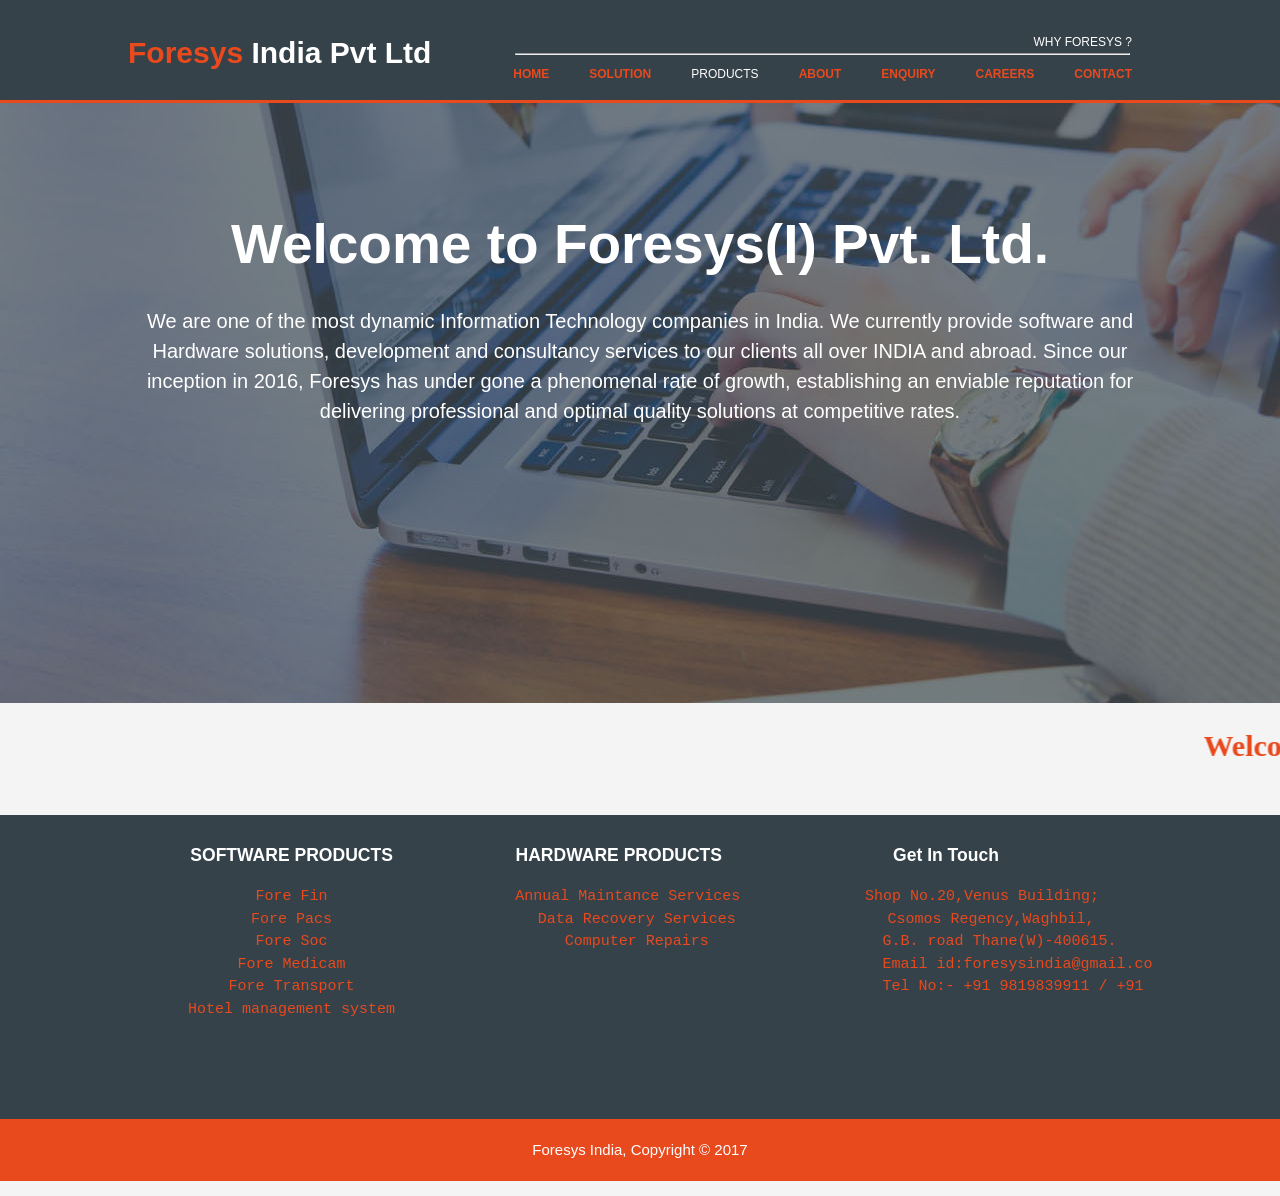
==== Index.html @ 57548bd4 "add index,html" ====
<!DOCTYPE html>
<html>
<head>
<link rel="stylesheet" type="text/css" href="style.css">
	<title></title>
</head>
<body>
<header>
	<div class="container">
		<div id="branding">
			<h1><span class="highlight">Foresys</span> India Pvt Ltd</h1>
			</div>
	<nav>
		<ul>
		<li style="float: right; font-size: 15px;"><a href="#">Why Foresys ?</a></li>
		<hr width="93%" />
			<li class="current"><a href="web.html">Home</a></li>
			<li class="current"><a href="sol.html">Solution</a></li>
			<li class="dropdown" class="current">
<a href="#" class="dropmenu">Products</a>
<div class="dropdown-content">
<a href="#" id="content">Fore Fin</a>
<a href="#" id="content">Fore Pacs</a>
<a href="#" id="content">Fore Soc</a>
<a href="#" id="content">Fore Medicare</a>
<a href="#" id="content">Fore Transport</a>
</div>

</li>
			<li class="current"><a href="about.html">About</a></li>
			<li class="current"><a href="cont.html">Enquiry</a></li>
      <li class="current"><a href="ca.html">Careers</a></li>
			<li class="current"><a href="c1.html">Contact</a></li>
		</ul>
	</nav>
	</div>
</header>
<section id="showcase">
      <div class="container">
        <h1>Welcome to Foresys(I) Pvt. Ltd.</h1>
        <p>We are one of the most dynamic Information Technology companies in India. We currently provide software and Hardware solutions, development and consultancy services to our clients all over INDIA and abroad. Since our inception in 2016, Foresys has under gone a phenomenal rate of growth, establishing an enviable reputation for delivering professional and optimal quality solutions at competitive rates. </p>
      </div>
    </section>
	<marquee><h1 class="animate">Welcome To Foresys India Pvt. Ltd.</h1></marquee>
<footer id="boxes">
      <div class="container">
        <div class="box">
         
         
          <h3>SOFTWARE PRODUCTS</h3>
          <pre>
Fore Fin
Fore Pacs
Fore Soc
Fore Medicam
Fore Transport
Hotel management system
          </pre>
        </div>
        <div class="box">
          
          <h3>HARDWARE PRODUCTS</h3>
          <pre>
  Annual Maintance Services
    Data Recovery Services
    Computer Repairs
        </div>
        <div class="box">
          
          <h3>Get In Touch</h3>
          <pre>
        Shop No.20,Venus Building;
          Csomos Regency,Waghbil,
          G.B. road Thane(W)-400615.
          Email id:foresysindia@gmail.com
          Tel No:- +91 9819839911 / +91 9870131453 
                    </pre>
        </div>
      </div>
       <p id=copy>Foresys India, Copyright &copy; 2017</p>

    </footer>



</body>
</html>
---- style.css ----
body{
  font: 15px/1.5 Arial, Helvetica,sans-serif;
  padding:0;
  margin:0;
  background-color:#f4f4f4;
}

.container{
  width:80%;
  margin:auto;
  overflow:hidden;
}

ul{
  margin:0;
  padding:0;
}

header{
  background:#35424a;
  color:#ffffff;
  padding-top:30px;
  min-height:70px;
  border-bottom:#e8491d 3px solid;
}

header a{
  color:#ffffff;
  text-decoration:none;
  text-transform: uppercase;
  font-size:12px;
}

header li{
 float:left;
  display:inline;
  padding: 0 20px 0 20px;
}

header #branding{
  float:left;
}

header #branding h1{
  margin:0;
}

header nav{
  float:right;
  margin-top:0px auto;
}

header .highlight, header .current a{
  color:#e8491d;
  font-weight:bold;
}

header a:hover{
  color:#cccccc;
  font-weight:bold;
}

#boxes{
  margin-top:20px;
  background:#35424a ;
}

#boxes .box{
  float:left;
  text-align: center;
  width:30%;
  padding:10px;
}

#boxes .box img{
  width:90px;
}

#copy{
padding:20px;
  margin-top:50px;
  color:#ffffff;
  background-color:#e8491d;
  text-align: center;
}

h3{
color:#ffffff;
}
pre{
	color: #e8491d;
}

#col{
color:black;
font-family:tahoma;
}

#showcase{
  min-height:600px;
  background:url('showcase.jpg') no-repeat 0 -600px;
  text-align:center;
  color:#ffffff;

}

#showcase h1{
  margin-top:100px;
  font-size:55px;
  margin-bottom:10px;
}

#showcase p{
  font-size:20px;
}

#div1{
border-top:none;
border-right:none;
border-bottom:none;
}




div#first {
	width: 350px;
	height:auto;
	margin: 50px auto 0; 
	padding: 50px;
	background-color: #EEE;
	color: 	#333333;
	border: 2px solid #C2D6FF;  
	border-radius: 40px 40px 40px 40px;
}

label {  
	font-size: 15px;
	font-weight: bold;
}

input#fname { 
	background-image: url('../images/icon_name.png');
	background-repeat: no-repeat;
	background-position: 6px;
	border: 1px solid #DADADA;
	margin-top: 10px;
	margin-bottom: 10px;
	padding-left: 35px;
	width: 310px; 
	height: 30px; 
	font-size: 14px;
	box-shadow: 0 0 10px;
	-webkit-box-shadow:  0 0 10px;	/* for I.E */
	-moz-box-shadow: 0 0 10px;	/* for Mozilla web browser*/
	 border-radius: 5px;
	-webkit-border-radius: 5px;	/* for I.E */
	-moz-border-radius: 5px; 	/* for Mozilla web browser*/
}

input#email { 
    background-image: url('../images/email.png');
	background-repeat: no-repeat;
	background-position: 6px;
	border: 1px solid #DADADA;
	margin-top: 10px;
	margin-bottom: 10px;
	padding-left: 35px;
	width: 310px; 
	height: 30px; 
	font-size: 14px;
	box-shadow: 0 0 10px;
	-webkit-box-shadow:  0 0 10px;	/* for I.E */
	-moz-box-shadow: 0 0 10px;	/* for Mozilla web browser*/
     border-radius: 5px;
	-webkit-border-radius: 5px;	/* for I.E */
	-moz-border-radius: 5px;	/* for Mozilla web browser*/
}

input#contact { 
	background-image: url('../images/mobile.png');
	background-repeat: no-repeat;
	background-position: 6px;
	border: 1px solid #DADADA;
	margin-top: 10px;
	margin-bottom: 10px;
	padding-left: 35px;
	width: 310px;
	height: 30px; 
	font-size: 14px;
	box-shadow: 0 0 10px;
	-webkit-box-shadow:  0 0 10px;	/* for I.E */
	-moz-box-shadow: 0 0 10px;	/* for Mozilla web browser*/
	border-radius: 5px;
	-webkit-border-radius: 5px;	 /* for I.E */
	-moz-border-radius: 5px;	/* for Mozilla web browser*/
}

input#address {   
    background-image: url('../images/home.png');
	background-repeat: no-repeat;
	background-position: 6px;
	border: 1px solid #DADADA;
	margin-top: 10px;
	margin-bottom: 10px;
	padding-left: 35px;
	width: 310px; 
	height: 30px; 
	font-size: 14px;
	box-shadow: 0 0 10px;
	-webkit-box-shadow:  0 0 10px; /* for I.E */
	-moz-box-shadow: 0 0 10px;  /* for Mozilla web browser*/
	border-radius: 5px;
	-webkit-border-radius: 5px;  /* for I.E */
	-moz-border-radius: 5px;	/* for Mozilla web browser*/
}

input#submit {
	background-color:#cc7a66 ;
    border-radius: 5px;
    border: none;
    padding: 10px 25px 10px 25px;
    color: #FFF;
    text-shadow: 1px 1px 1px #949494;
	margin-left:120px;
}

input#submit:hover {
	background-color:	#FF9980;		  
}

.btn{
background:  #e8491d;
box-shadow: inset 0px 1px 0px 0px #7bdcf4;
border: 1px solid #e8491d ;
color: #ffffff;
font-size: 19px;
font-weight: bold;
cursor: pointer;
text-shadow: 0px 1px 0px #13506D;
width: 90px;
height: 30px;
border-radius:8px;
}

.btn:hover{
background-color:white;
color:#e8491d;
}

#li{display: inline-block;}

.dropmenu, .dropdown{display:inline-block;}
	
.dropdown:hover .dropdown-content{display:block;}
.dropdown-content{display:none; position:absolute;}
.dropdown-content a{display:block;}

#content{background:#35424a; 
color: #e8491d;
padding:10px;
}

#content:hover{
background:white;
color:#35424a;
}


.animate{
font-family:Tahoma;
color:#e8491d;
}
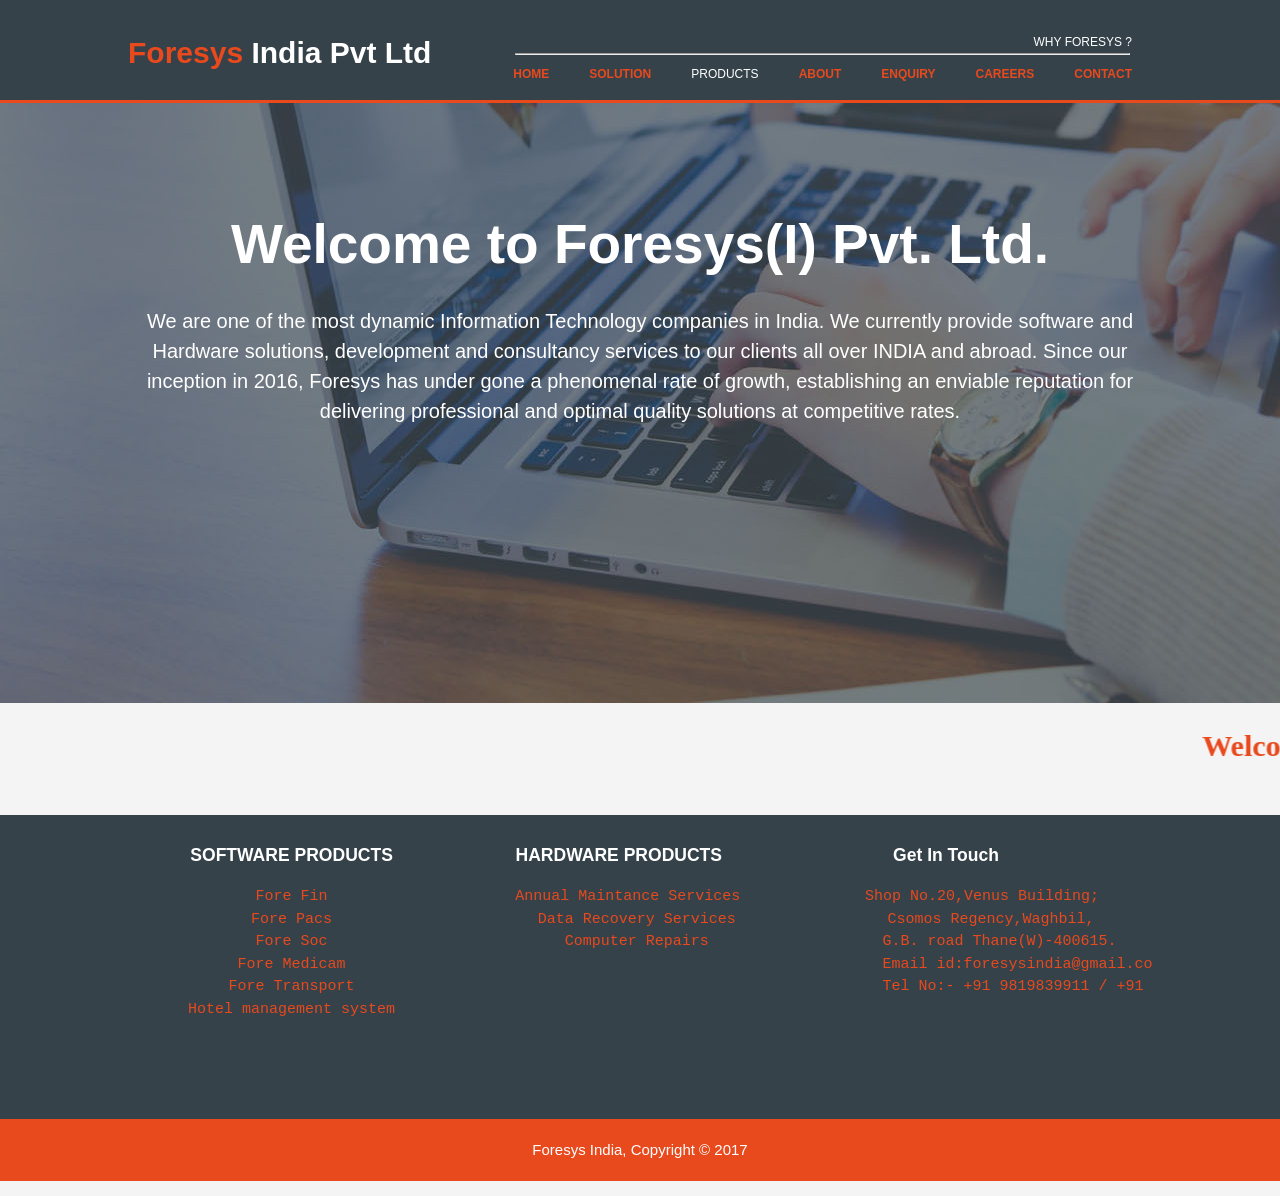
==== commit 170b5a62: "Update Index.html" ====
--- a/Index.html
+++ b/Index.html
@@ -14,7 +14,7 @@
 		<ul>
 		<li style="float: right; font-size: 15px;"><a href="#">Why Foresys ?</a></li>
 		<hr width="93%" />
-			<li class="current"><a href="web.html">Home</a></li>
+			<li class="current"><a href="index.html">Home</a></li>
 			<li class="current"><a href="sol.html">Solution</a></li>
 			<li class="dropdown" class="current">
 <a href="#" class="dropmenu">Products</a>
@@ -84,4 +84,4 @@
 
 
 </body>
-</html>+</html>
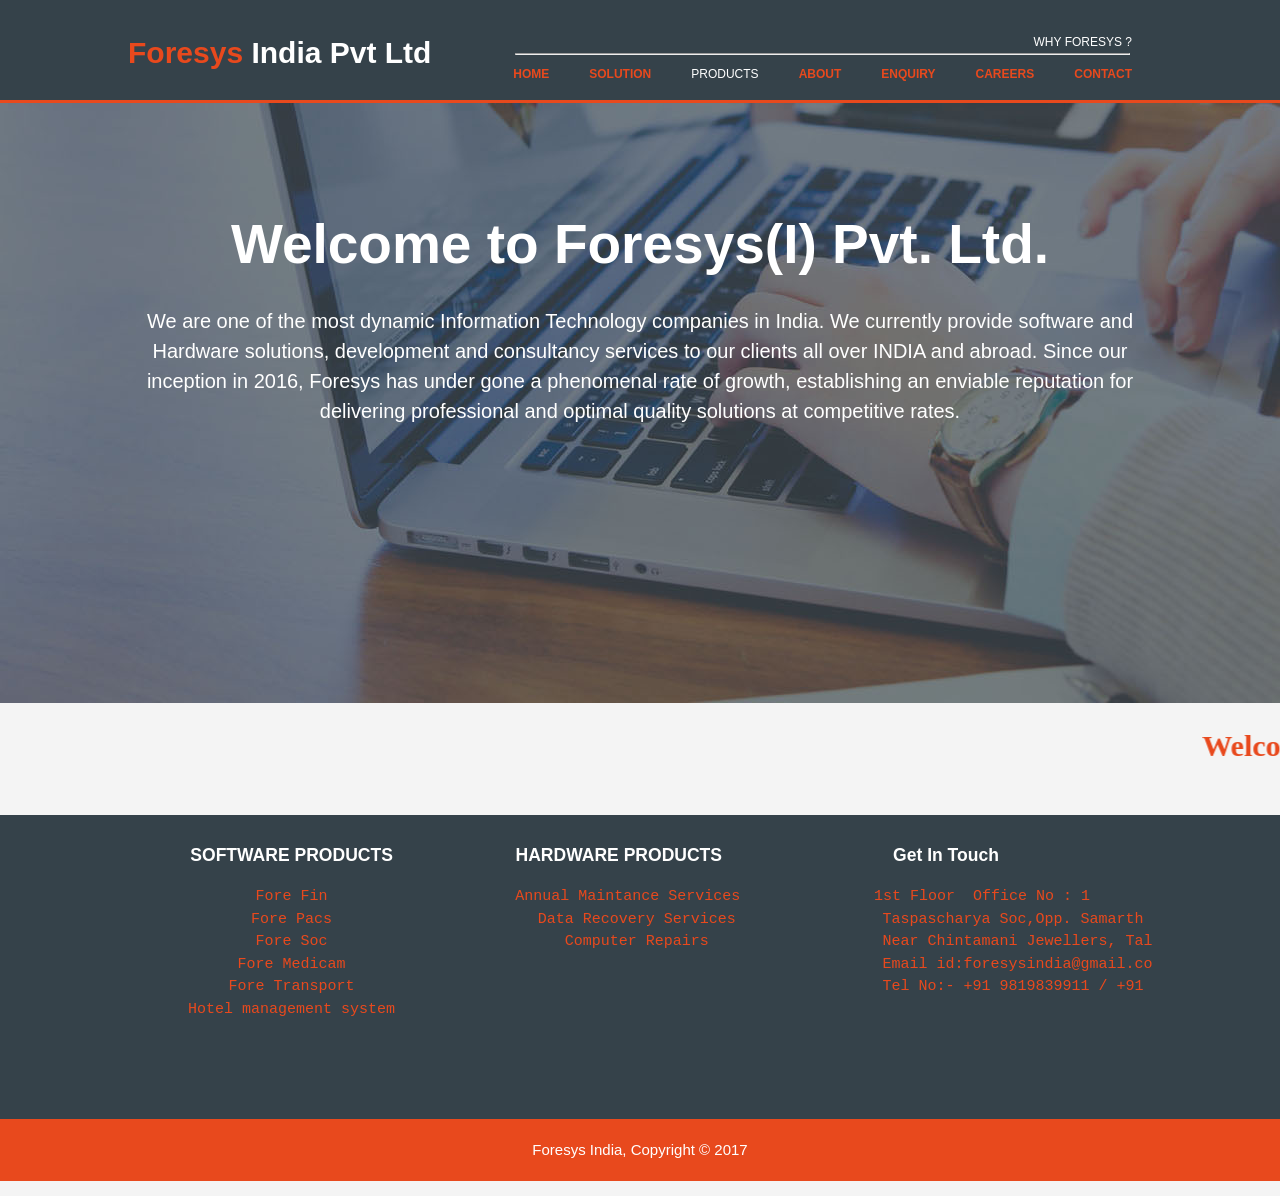
==== commit 4b50a585: "Revise contact details and fix typos in Index.html Updated contact information and corrected minor t" ====
--- a/Index.html
+++ b/Index.html
@@ -69,9 +69,9 @@
           
           <h3>Get In Touch</h3>
           <pre>
-        Shop No.20,Venus Building;
-          Csomos Regency,Waghbil,
-          G.B. road Thane(W)-400615.
+        1st Floor  Office No : 1
+          Taspascharya Soc,Opp. Samarth Mandir,
+          Near Chintamani Jewellers, Talavpali Thane(W)-400601.
           Email id:foresysindia@gmail.com
           Tel No:- +91 9819839911 / +91 9870131453 
                     </pre>
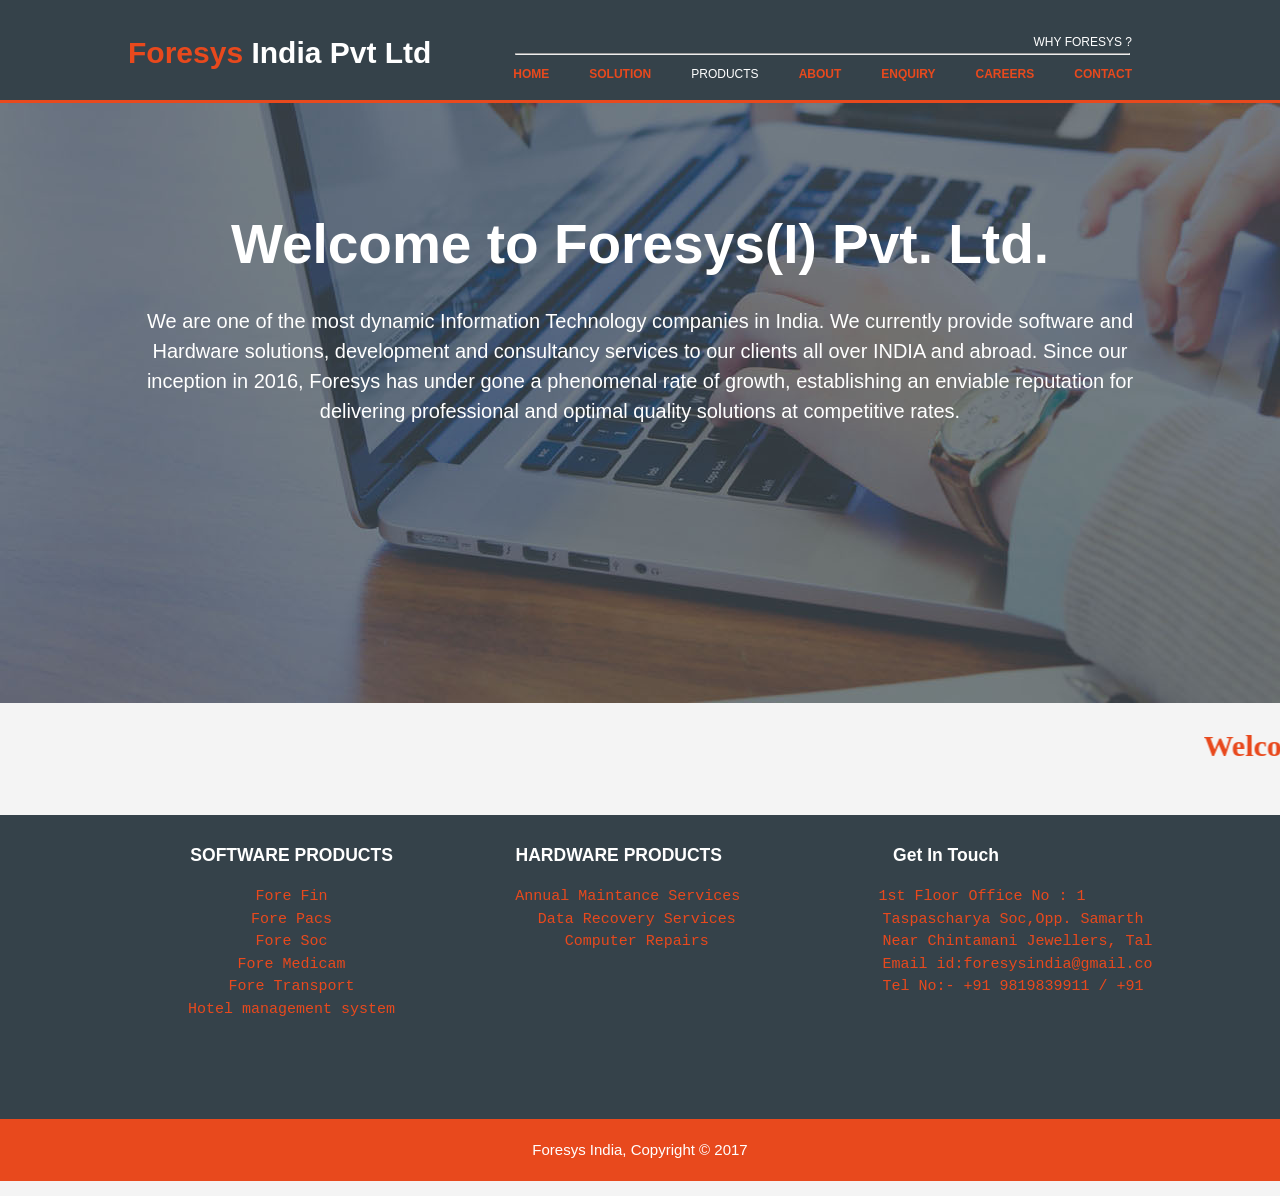
==== commit 43d2b412: "Fix HTML formatting and structure in Index.html" ====
--- a/Index.html
+++ b/Index.html
@@ -69,7 +69,7 @@
           
           <h3>Get In Touch</h3>
           <pre>
-        1st Floor  Office No : 1
+        1st Floor Office No : 1
           Taspascharya Soc,Opp. Samarth Mandir,
           Near Chintamani Jewellers, Talavpali Thane(W)-400601.
           Email id:foresysindia@gmail.com
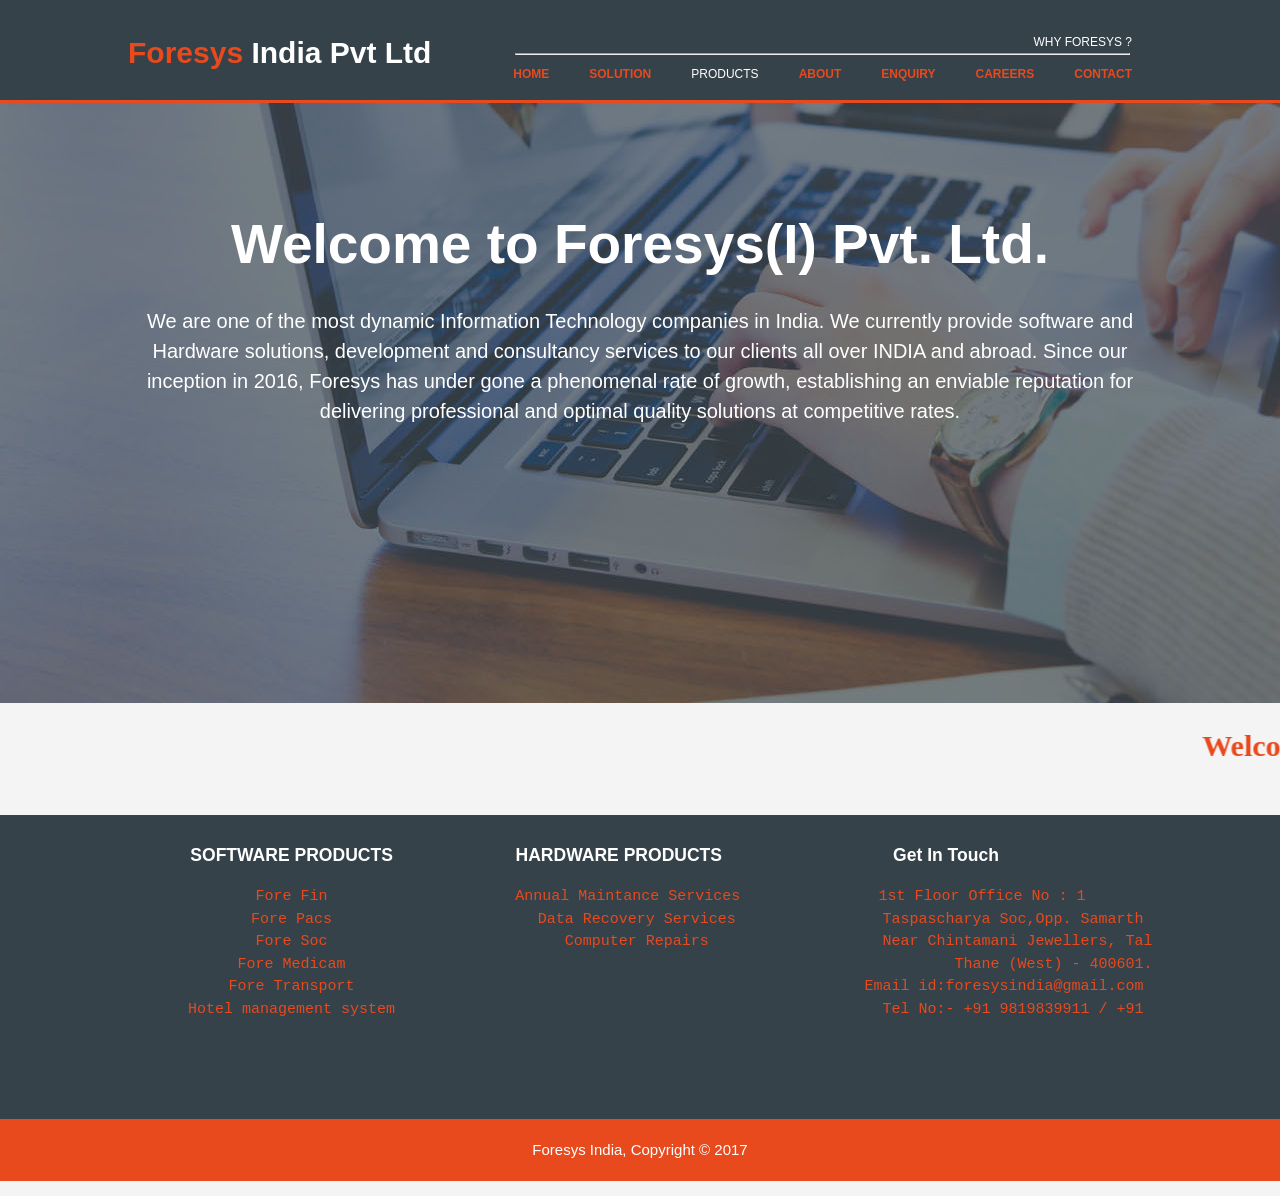
==== commit 7d85738a: "Fix HTML formatting and structure in Index.html" ====
--- a/Index.html
+++ b/Index.html
@@ -71,8 +71,9 @@
           <pre>
         1st Floor Office No : 1
           Taspascharya Soc,Opp. Samarth Mandir,
-          Near Chintamani Jewellers, Talavpali Thane(W)-400601.
-          Email id:foresysindia@gmail.com
+          Near Chintamani Jewellers, Talavpali
+		  Thane (West) - 400601.
+        Email id:foresysindia@gmail.com
           Tel No:- +91 9819839911 / +91 9870131453 
                     </pre>
         </div>
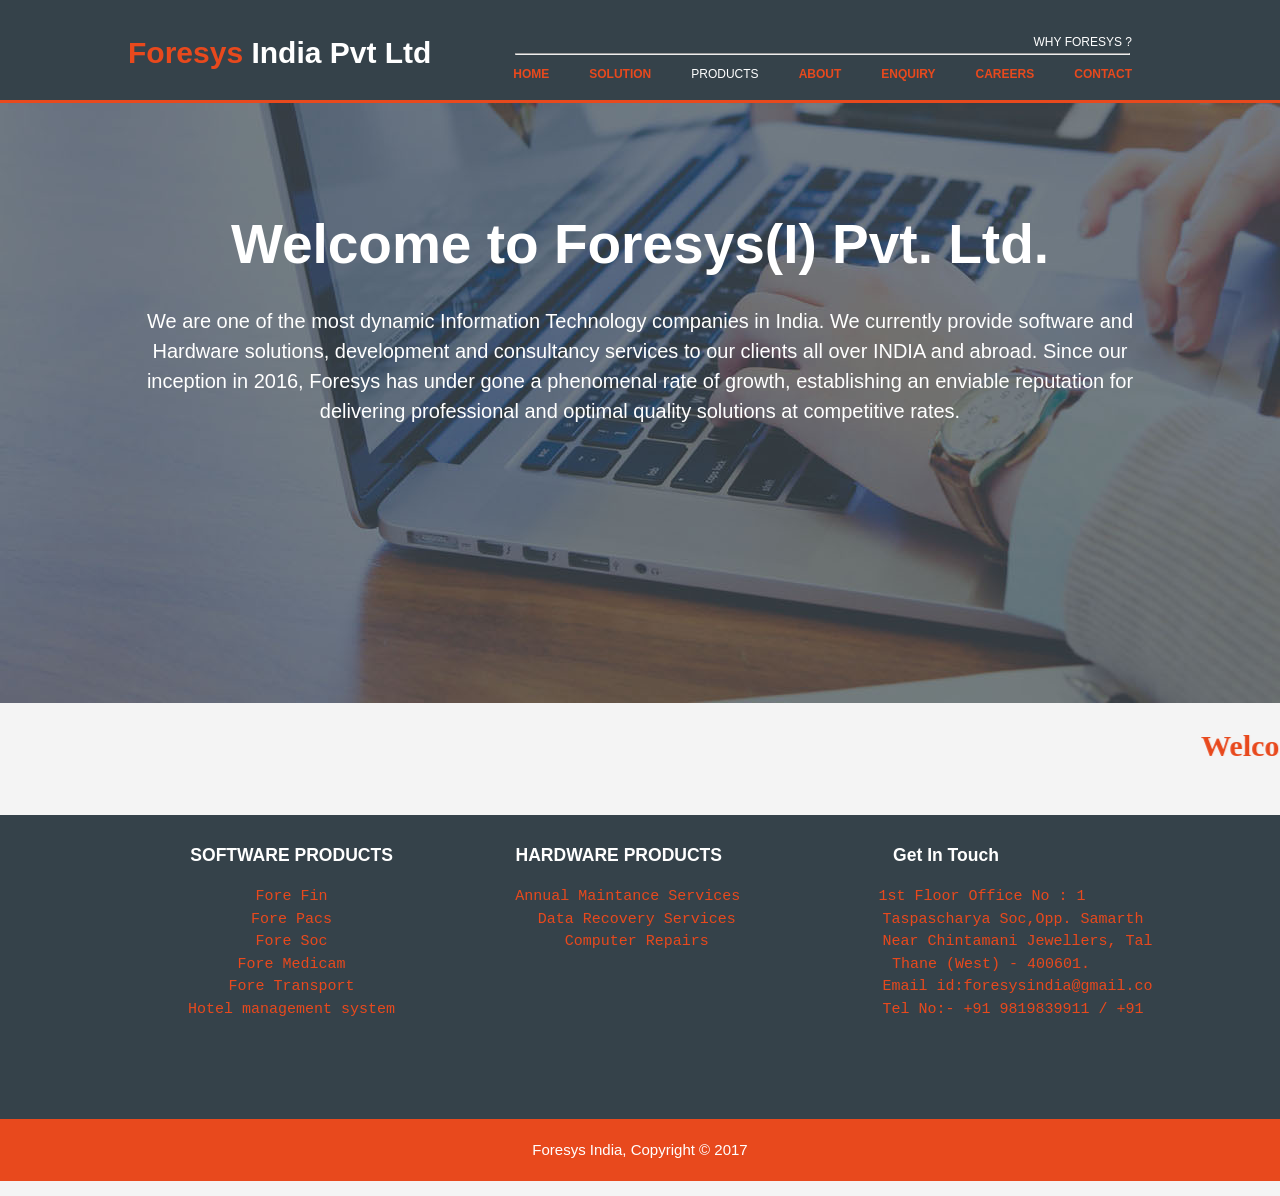
==== commit 50c1fb35: "Fix HTML formatting and structure in Index.html" ====
--- a/Index.html
+++ b/Index.html
@@ -71,9 +71,9 @@
           <pre>
         1st Floor Office No : 1
           Taspascharya Soc,Opp. Samarth Mandir,
-          Near Chintamani Jewellers, Talavpali
-		  Thane (West) - 400601.
-        Email id:foresysindia@gmail.com
+          Near Chintamani Jewellers, Talaopali
+          Thane (West) - 400601.
+          Email id:foresysindia@gmail.com
           Tel No:- +91 9819839911 / +91 9870131453 
                     </pre>
         </div>
